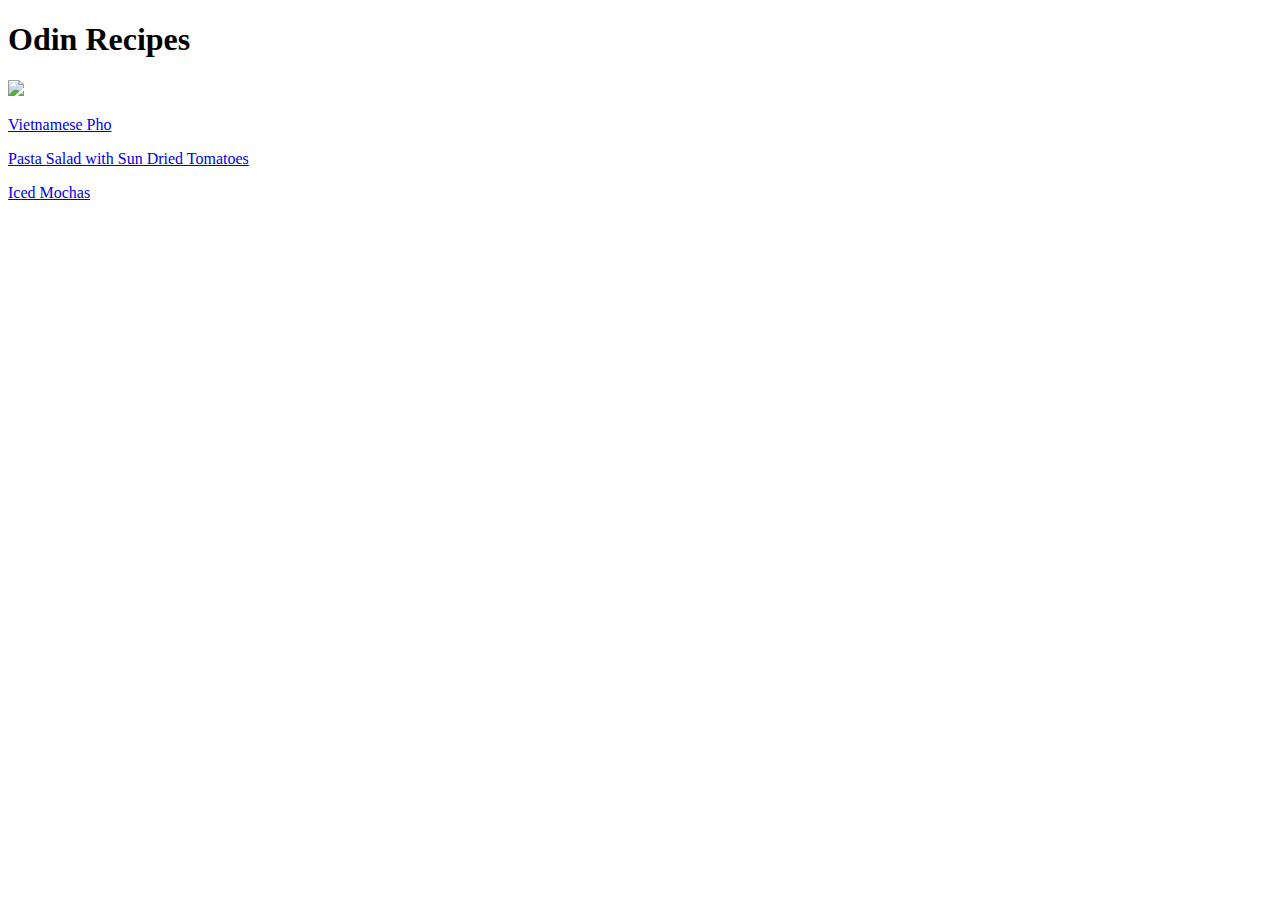
==== index.html @ 0feba68e "Create index.html" ====
<!DOCTYPE html>
<html>
  <head>
    <meta charset="UTF-8">
    <title>Recipes</title>
  </head>
  <body>
    <h1>Odin Recipes</h1>
    <img src="../images/foods.gif">
    <p></p>
    <a href="./pho.html">Vietnamese Pho</a>
    <p></p>
    <a href="./pasta-salad.html">Pasta Salad with Sun Dried Tomatoes</a>
    <p></p>
    <a href="./iced-mochas.html">Iced Mochas</a>
  </body>
</html>
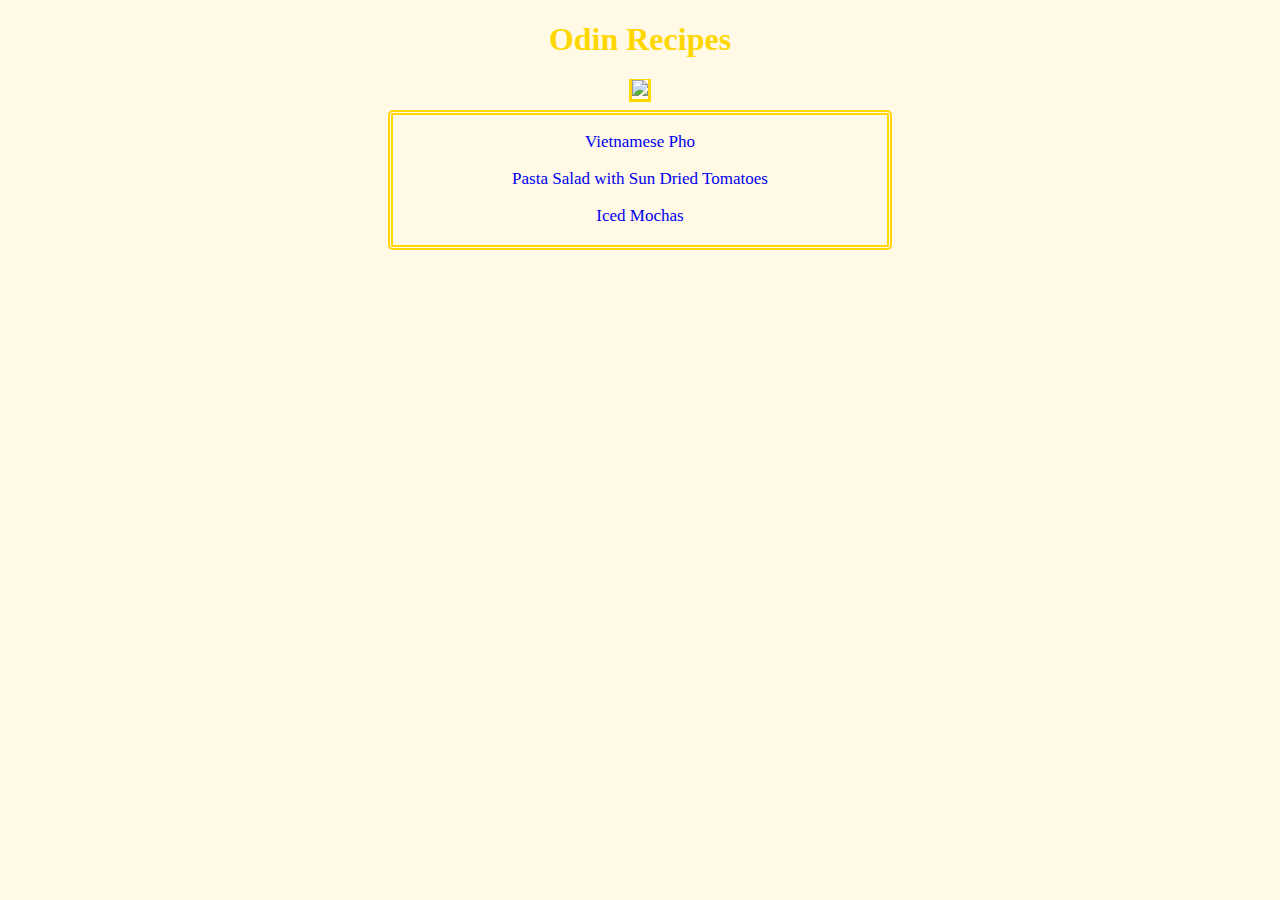
==== commit b52912ba: "Update index.html" ====
--- a/index.html
+++ b/index.html
@@ -2,16 +2,22 @@
 <html>
   <head>
     <meta charset="UTF-8">
+    <meta name="viewport" content="width=device-width,initital-scale=0.8">
+    <link rel="stylesheet" href="styles.css">
     <title>Recipes</title>
   </head>
   <body>
     <h1>Odin Recipes</h1>
+    <div id="main-gif">
     <img src="../images/foods.gif">
+    </div>
+    <div id="recipes">
     <p></p>
     <a href="./pho.html">Vietnamese Pho</a>
     <p></p>
     <a href="./pasta-salad.html">Pasta Salad with Sun Dried Tomatoes</a>
     <p></p>
     <a href="./iced-mochas.html">Iced Mochas</a>
+    </div>
   </body>
 </html>
--- a/styles.css
+++ b/styles.css
@@ -0,0 +1,61 @@
+/* all pages */
+* {
+   text-decoration: none;
+   background-color: #FFF9E5;
+}
+h1{
+   color: gold;
+}
+/* index page */
+#main-gif {
+   display: inline;    
+    border: solid gold;
+    margin: auto;
+}
+body {
+   text-align: center;
+}
+#recipes {
+   font-size: 17px;
+   display: block;
+   border: 5px double gold;
+     border-radius: 5px;
+   margin: 10px 380px auto 380px;
+   height: 130px;
+}
+/* other pages style */
+.parent {
+    font-size: 17px;
+    border: 4px solid gold;
+      border-top: 1px;
+      border-bottom: 1px;
+      border-radius: 17px;
+    background-color: #FAF1D3;
+    padding-left: 16%;
+    padding-right: 16%;
+    margin: auto 348px auto 348px;
+}
+.image {
+    display: flex;
+    border: solid gold;
+    margin: auto;
+    width: 285.5px;
+    height: 400px;
+}
+.image1 {
+    display: flex;
+    border: solid gold;
+    margin: auto;
+    width: 283px;
+    height: 283px;
+}
+.ingredients, .instructions, .notes{
+    list-style-position: inside;
+    text-align: left;
+    display: block;
+    border: 4px double gold;
+     border-radius: 5px;
+    padding-left: 20px;
+    padding-right: 20px;
+    margin: auto 350px 11px 350px;
+}
